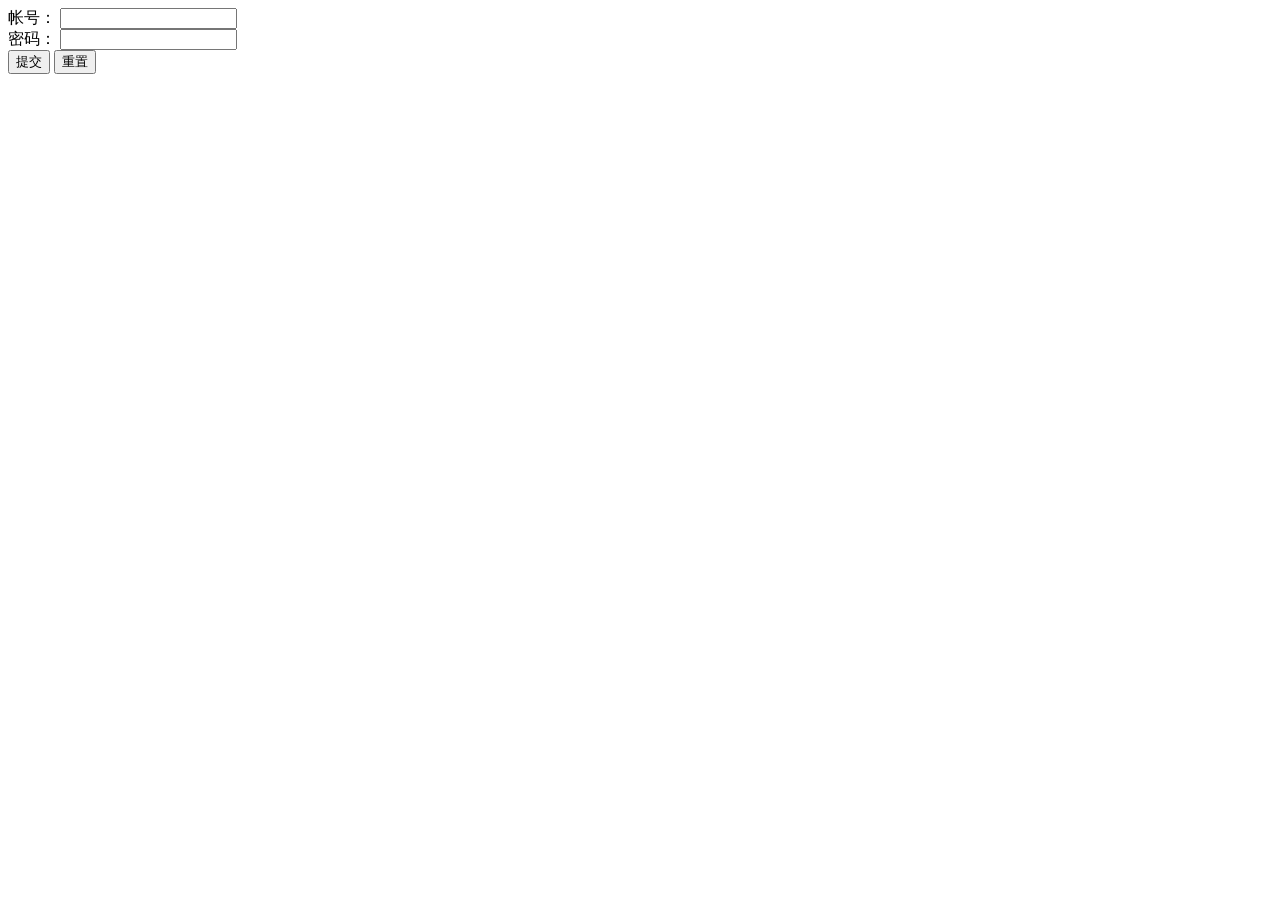
==== SCT_02Servlet4Login/Session/Login.html @ 8d574de2 "方案二1.0及添加方案一文件夹 方案二利用Session完成会话跟踪" ====
<!DOCTYPE html>
<html>
<head>
<meta charset="UTF-8">
<title>Insert title here</title>
</head>
<body>



		<form name="myname" action="http://localhost:8149/JavaEESCT_02/Login" method="post">
			<label>帐号：</label>
			<input name="name" type="text" id="name" /><br />
			<label>密码：</label>
			<input name="pass" type="password" id="pass"/><br />
			<input type="submit" value="提交" />
			<INPUT TYPE="reset" value="重置"><br>
			
		</form>

</body>
</html>
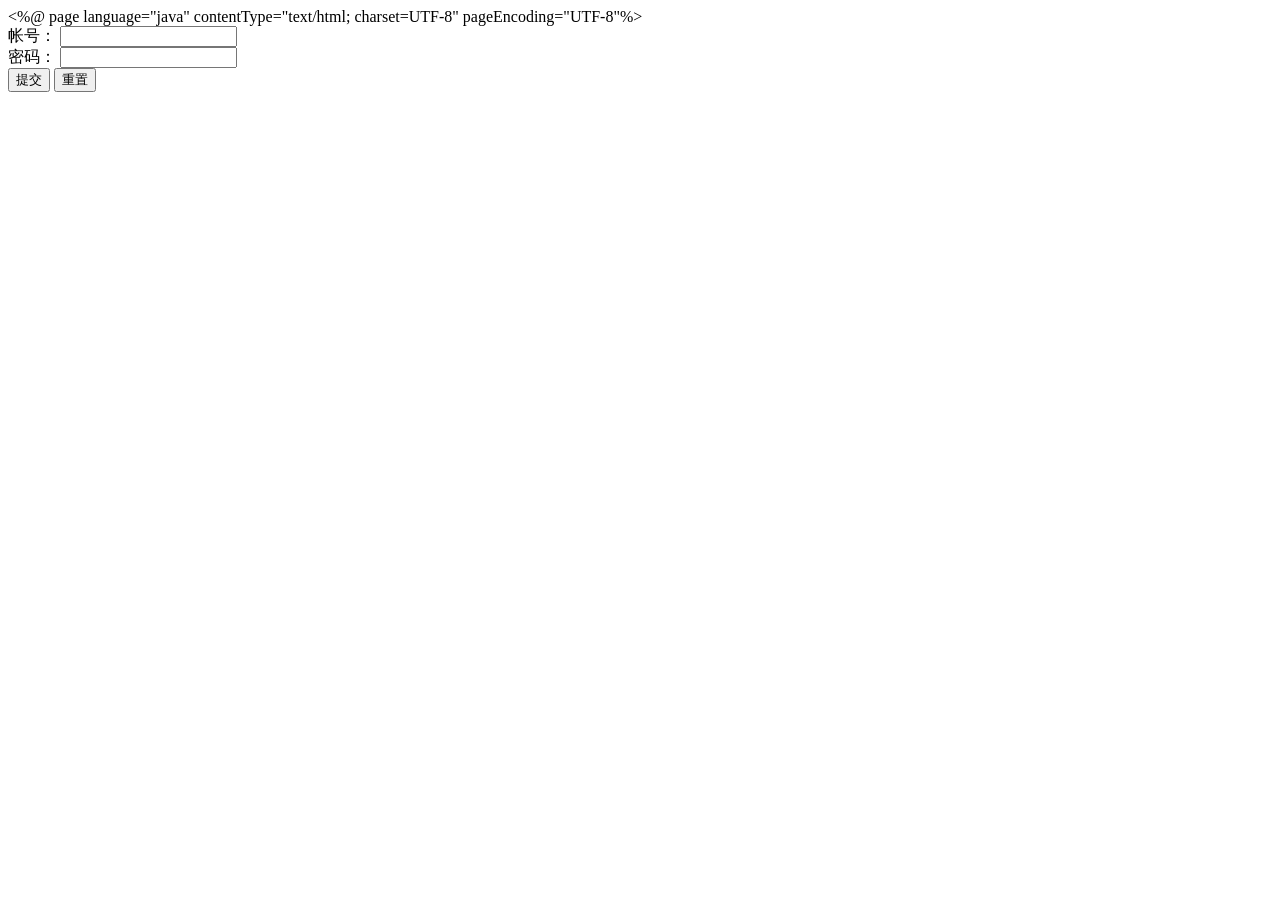
==== commit ef17d47a: "更新Cookie方案" ====
--- a/SCT_02Servlet4Login/Session/Login.html
+++ b/SCT_02Servlet4Login/Session/Login.html
@@ -1,14 +1,14 @@
+<%@ page language="java" contentType="text/html; charset=UTF-8"
+    pageEncoding="UTF-8"%>
 <!DOCTYPE html>
 <html>
 <head>
 <meta charset="UTF-8">
-<title>Insert title here</title>
+<title>Login</title>
 </head>
 <body>
 
-
-
-		<form name="myname" action="http://localhost:8149/JavaEESCT_02/Login" method="post">
+<form name="myname" action="http://localhost:8149/JavaEESCT_02_02/add-cookie" method="post">
 			<label>帐号：</label>
 			<input name="name" type="text" id="name" /><br />
 			<label>密码：</label>
